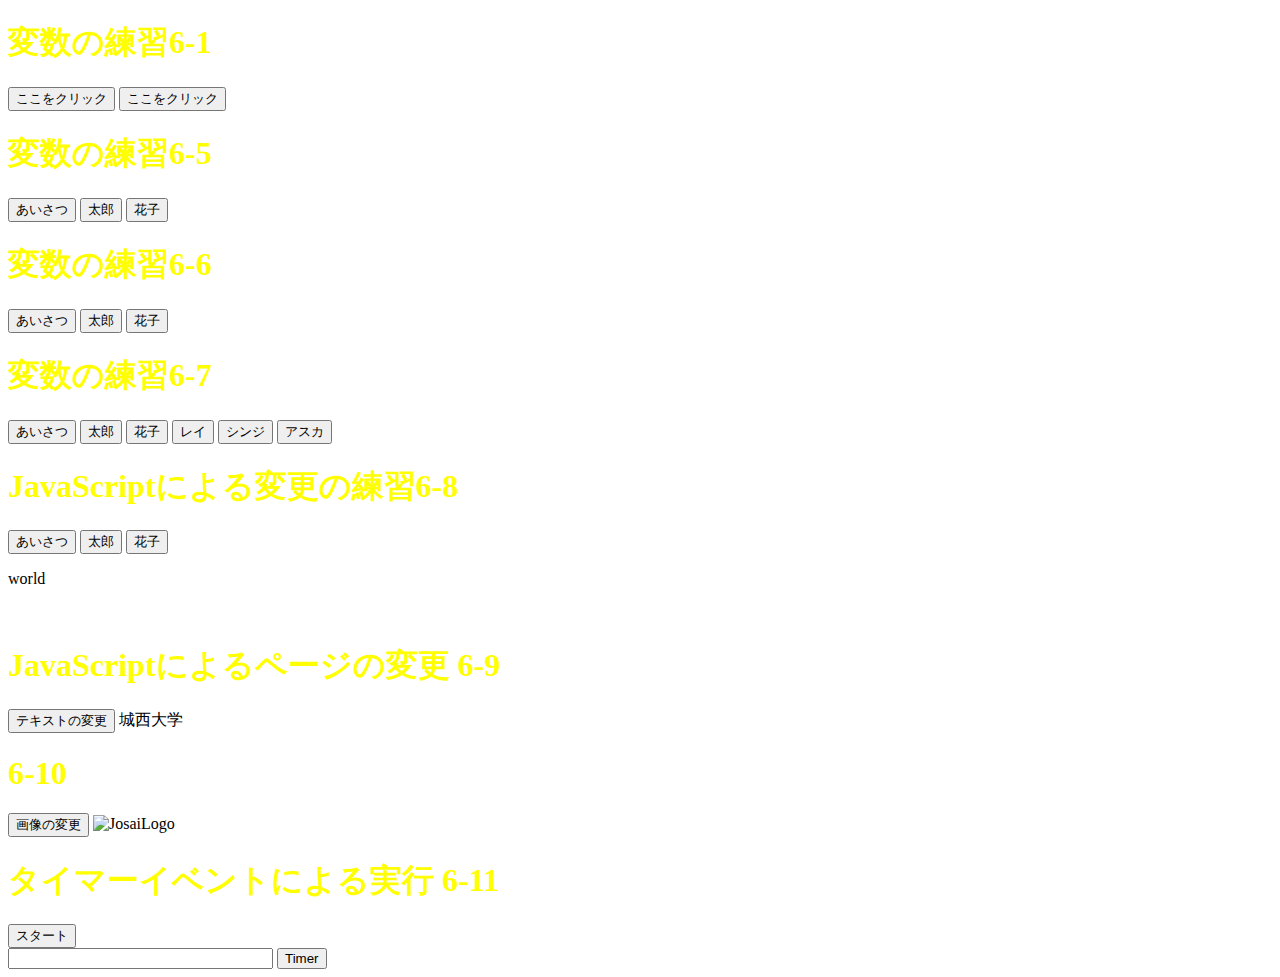
==== index.html @ 921bd96a "0119" ====
<!DOCTYPE html>
<html lang="ja">
<head>
  <meta charset="UTF-8">
  <title> Web開発の練習１</title>
  <link rel="stylesheet" href="mystyle.css"> <!--この行を追加-->
  <!--<script src="myjs.js"></script>--> <!-- この行を追加-->
   <script src="ex6-1.js"></script>
   <script src="ex6-5.js"></script>
   <script src="ex6-6.js"></script>
   <script src="ex6-7.js"></script>
   <script src="ex6-8.js"></script>
   <script src="ex6-9.js"></script>
   <script src="ex6-10.js"></script>
   <script src="ex6-11.js"></script>
 </head>
<body>
  <!--文字の大きさの練習-->

 
<!--<h1>練習問題2.2</h1>
<h1>Hello World</h1>
  <h2>Hello World</h2>
  <h3>Hello World</h3>
  <ol>
      <li>ほげほげ</li>
      <li>ほにゃらら</li>
  </ol>
  <script src="myjs.js"></script>
  
  <a id="abc">ここがabcの場所</a>

  <h1>練習問題2.3</h1>
  <dl>
<dt>作者</dt>
<dd>ジョン</dd>
<dd>ポール</dd>
<dd>ジョージ</dd>
<dd>リンゴ</dd>
</dl>
<dl>
<dt lang="ja"><dfn>色</dfn></dt>
<dt lang="en-US"><dfn>color</dfn></dt>
<dt lang="en-GB"><dfn>colour</dfn></dt>
<dd>可視光線の波長の長短によって人が視覚で感じ
分けられる色覚・色刺激のこと。</dd>
</dl> 
<p>ゲームの得点は以下の順序で計算されます。
</p>
<dl>
<dt>金貨を獲得している場合</dt>
<dd>金貨一枚につき１０ポイント加算されます。
</dd>
<dt>銀貨を獲得している場合</dt>
<dd>銀貨一枚につき１ポイント加算されます。</dd>
<dt>枚数に関わらず、金貨と銀貨の両方を獲得して
いる場合</dt>
<dd>ボーナスポイントとして２０ポイント加算されます
。 </dd>
<dt>それ以外の場合</dt>
<dd>ポイントは加算されません。</dd>
</dl> 
<table>
<caption>
 <h1>練習問題2.4</h1>
<strong>お寿司をどこで食べるか？その長所と短所</strong>
<details>
<summary>このテーブルの説明</summary>
<p>以下のテーブルでは、２番目のカラムに寿司店のタイプが入れられ
ています。その左側にそのようなタイプのお店でお寿司を食べる場合
の長所が、右側に短所が入れられています。</p>
</details>
</caption>
<thead>
<tr><th>長所</th><th>どこで食べるか</th><th>短所</th></tr>
</thead>
<tbody>
<tr><td>ネタにこだわり、技術が素晴らしい</td><th>銀座の高級店
</th><td>値段が時価で不安、予約が必要</td></tr>
<tr><td>値段が良心的、気軽に手に取れる</td><th>回転寿司
</th><td>ネタが解凍もの、休みの日は混む</td></tr>
</tbody>
</table> 
<table>
<caption>
<strong>お寿司をどこで食べるか？その長所と短所</strong>
</caption>
<thead>
<tr><th>どこで食べるか</th><th>長所</th><th>短所
</th></tr>
</thead>
<tbody>
<tr><th>銀座の高級店</th><td>ネタにこだわり、技術が素晴ら
しい</td><td>値段が時価で不安、予約が必要</td></tr>
<tr><th>回転寿司</th><td>値段が良心的、気軽に手に取れる
</td><td>ネタが解凍もの、休みの日は混む</td></tr>
</tbody></table> 
 <br>
 <h1>練習問題2.5</h1>
 <br>
 <ul>
 <li>
参考資料を調べ、次のように表示されるHTMLを書きなさい。
<p style="margin:1ex">x<sup>2</sup>+y<sup>2</sup>=z<sup>2</sup><br
/>
この授業は<b>情報特講１</b>で、<s>眠くなる</s>大変興味深い内容です
。<br />
<bdo dir="rtl">昔の日本語は右から左に書いていました。</bdo></p>
</li>
</ul>
<br>
<h1>練習問題2.6</h1>
<br>
<p>テキスト入力：<input type="text"></p>
 <br>
 <h1>練習問題2.7</h1>
 <br>
<form action="xxx.php" method="post"><label>メール（type="email"）:<input type="email"
name="email"></label><input type="submit" value="送信"></form>
<form action="xxx.php" method="post"><label>URL（type="url"):<input type="url" name="url"></label><input type="submit" value="送信"></form>
<form action="xxx.php" method="post"><label>検索（type="search"）:<input type="search"
name="search"></label><input type="submit" value="送信"></form>
<form action="xxx.php" method="post"><label>電話（type="telephone"）:<input type="tel"
name="tel"></label><input type="submit" value="送信"></form>
<form action="xxx.php" method="post"><label>数値（type="number"）:<input type="number"
name="number"></label><input type="submit" value="送信"></form>
<form action="xxx.php" method="post"><label>日付（type="date"）:<input type="date"
name="date"></label><input type="submit" value="送信"></form>
<form action="xxx.php" method="post"><label>日時（type="datetime"）:<input type="datetime"
name="datetime"></label><input type="submit" value="送信"></form>
<form action="xxx.php" method="post"><label>ローカル日時（type="datetime-local"）:<input type="datetime-local"
name="datetime-local"></label><input type="submit"
value="送信"></form>
<form action="xxx.php" method="post"><label>月（type="month"）:<input type="month"
name="month"></label><input type="submit" value="送信
"></form>
<form action="xxx.php" method="post"><label>週（type="week"）:<input type="week"
name="week"></label><input type="submit" value="送信
"></form>
<form action="xxx.php" method="post"><label>時間（type="time"）:<input type="time"
name="time"></label><input type="submit" value="送信
"></form>
<form action="xxx.php" method="post"><label>レンジ（type="range"）:<input type="range"
name="range"></label><input type="submit" value="送信
"></form>
<form action="xxx.php" method="post"><label>色（type="color"）:<input type="color"
name="color"></label><input type="submit" value="送信
"></form> 
 <h1>練習問題2.8</h1>
<p><label>名前：<input type="text" name="name" size="30" maxlength="20"></label></p>
<p><label>パスワード：<input type="password" name="pass" size="6"
maxlength="4"></label></p>
<p>学年：
<label><input type="radio" name="gakunen" value="1">１年生</label>
<label><input type="radio" name="gakunen" value="2">２年生</label>
<label><input type="radio" name="gakunen" value="3">３年生</label>
<label><input type="radio" name="gakunen" value="4">４年生</label>
<label><input type="radio" name="gakunen" value="5">５年生</label>
<label><input type="radio" name="gakunen" value="6">６年生</label>
</p>
<p>好きな課目：
<label><input type="checkbox" name="kamoku" value="kokugo">国語</label>
<label><input type="checkbox" name="kamoku" value="eigo">英語</label>
<label><input type="checkbox" name="kamoku" value="sansu">算数</label>
<label><input type="checkbox" name="kamoku" value="rika">理科</label>
<label><input type="checkbox" name="kamoku" value="syakai">社会</label>
<label><input type="checkbox" name="kamoku" value="taiiku">体育</label>
</p>
<p><label>宿題ファイル：<input type="file" name="syukudai"></label></p>
<p>
<input type="submit" value="送信">
<input type="reset" value="リセット">
</p>
<br>
<h1>練習問題3.1</h1>
<br>
<a href="a.html">相対パスでリンクします</a><br>
<a href="https://www.josai.ac.jp/education/management/index.html">絶対パスで城西大学経営学部へリンクします。</a><br>
<a href="mailto:info@yahoo.com">メール（実際には動きません）</a><br>
<a href="https://www.josai.ac.jp/"><img src="./image/keiei_small.jpg" alt="城西大学経営学部"></a>
<br>
<h1>練習問題3.2</h1>
<br>
<a href="a.html" target="_blank">別画面を開いてリンクします</a><br>
<a href="a.html" target="_self">リンク元と同じフレームにリンクします</a><br>
<a href="a.html" target="_parent">ひとつ上の親フレームにリンクします</a><br>
<a href="a.html" target="_top">フレームをすべて解除してリンクします</a><br>
<a href="a.html" target="abc">abcという名前のフレームにリンクします</a><br>
<br>
<h1>練習問題3.3</h1>
<br>
<a id="abc">ファイルの途中にabcという名前を付けます</a><br>
<a href="#abc">abcと名前を付けた場所へリンクします</a><br>
<a href="a.html#def">別ファイルの名前を付けた場所へリンクします</a>
<br>
<h1>練習問題3.4</h1>
<br>
<aside class=
"ad">
<h1>広報</h1>
<a href=
"https://www.josai.ac.jp/club/jyosisofuto.html">
<section>
<h1>城西大学 女子ソフトボール部</h1>
<p>女子ソフトボール部＜全日本総合女子ソフトボール選手権大会出場決定！＞
</p>
</section></a><a href="https://www.josai.ac.jp/news/20200615-04.html">
<section>
<h1>城西大学　 JOSAI SPORTS FEILD </h1>
<p> JOSAI SPORTS FIELD　建設・整備が進んでいます【城西大学 坂戸キャンパス】</p>
<p>城西大学坂戸キャンパスの北側の毛呂山町下川原沼に、サッカー場２面、ソフトボール場１面、アップダウンのあるランニングコース、管理施設にはシャワー室やミーティングルームなどを備えた新しいグラウンド　"JOSAI SPORTS FEILD" が完成間近です。使用開始は、2020年9月の予定です。</p>
</section></a>
</aside>
<br>
<h1>練習問題3.5</h1>
<br>
<nav>
<ul>
<li><a
href="https://www.josai.ac.jp/club/jyosisofuto.html">女子ソフトボール部</a></li>
<li><a
href="https://www.josai.ac.jp/club/ekiden_hakone.html">男子駅伝部</a></li>
<li><a
href="https://www.josai.ac.jp/club/ekiden_joshiekiden.html">女子駅伝部</a></li>
<li><a>クラブ・サークル活動</a></li>
</ul>
</nav>--> 

<!--<p class="sample1">セキュリティ対策は今後ますます重要になるでしょう。</p>
<p class="sample2">セキュリティ対策は今後ますます重要になるでしょう。</p>
<p class="sample3">セキュリティ対策は今後ますます重要になるでしょう。</p>-->

<!--<h1>イベントハンドラの練習</h1>
<input type="button" value="ここをクリック"
ondblclick="alert('Hello, satou!');">-->

<h1>変数の練習6-1</h1>
<input type="button" value="ここをクリック"
onclick="sayhello61();Hello,sayhello61();">
<input type="button" value="ここをクリック" 
onclick="saygoodbye();">

<h1>変数の練習6-5</h1>
<input type="button" value="あいさつ" onclick="sayhello65();">
<input type="button" value="太郎" onclick="taro65();">
<input type="button" value="花子" onclick="hanako65();">

<h1>変数の練習6-6</h1>
<input type="button" value="あいさつ" onclick="sayhello66();">
<input type="button" value="太郎" onclick="taro();gakita();">
<input type="button" value="花子" onclick="hanako();gakita();">


<h1>変数の練習6-7</h1>
<input type="button" value="あいさつ" onclick="sayhello67();">
<input type="button" value="太郎" onclick="someone('太郎');">
<input type="button" value="花子" onclick="someone('花子');">
<input type="button" value="レイ" onclick="someone('レイ');">
<input type="button" value="シンジ" onclick="someone('シンジ');">
<input type="button" value="アスカ" onclick="someone('アスカ');">

<h1>JavaScriptによる変更の練習6-8</h1>
<input type="button" value="あいさつ" onclick="sayhello68();">
<input type="button" value="太郎" onclick="taro68();">
<input type="button" value="花子" onclick="hanako68();">
<p id="who68">world</p>
<br>

<h1>JavaScriptによるページの変更 6-9</h1>
<div id="txt1" >
<input type="button" value="テキストの変更" onclick="txtchange1();">
城西大学</div>

<h1>6-10</h1>
<div id="image1" >
<input type="button" value="画像の変更" onclick="imgchange1();">
<img src='./image/josai.png' id="logo" alt="JosaiLogo"></div>

<h1>タイマーイベントによる実行 6-11</h1>
<form name="timer">
<input type="button" value="スタート" onclick="hyoji()"><br>
<input type="text" name="moji" size="30" value="">

<input type="button" value="Timer"
onclick="setTimeout('mes()',3000)">


</body>
</html>
---- mystyle.css ----
h1 { color: yellow; }

/* h1 { color:F0A050; } */
th, td { border: dashed thick black; }
th.important { color: red; }
p.sample1{border: double 10px #0000ff;}
p.sample2{border: inset 10px #ff0000;}
p.sample3{margin: 30px 30px;padding: 10px;border:medium solid #ff00ff;}
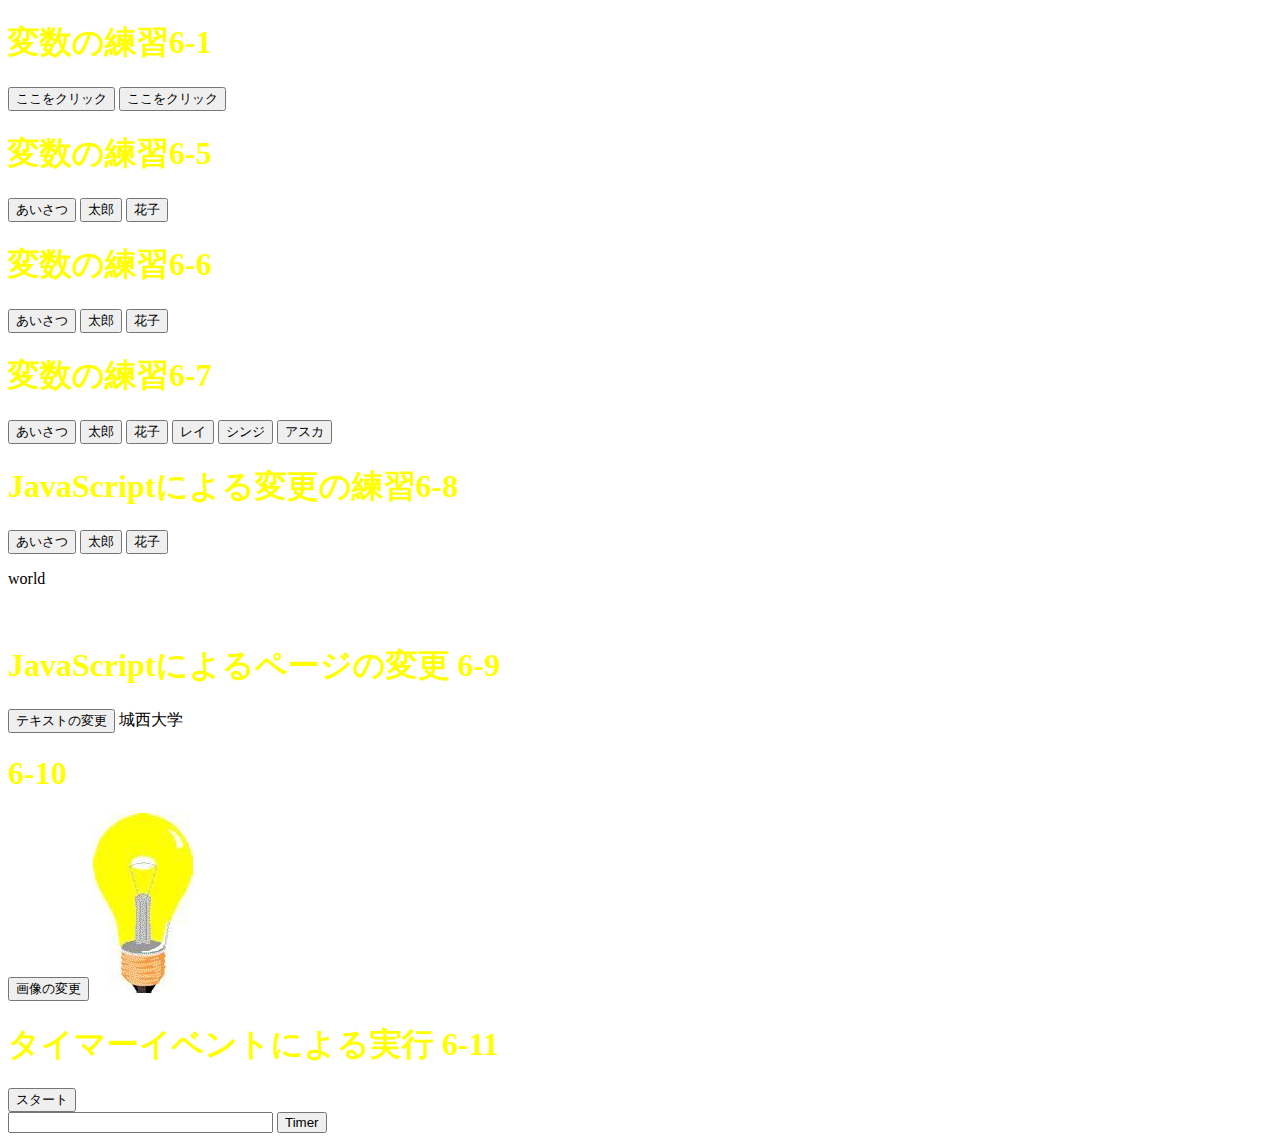
==== commit 20b65da3: "message" ====
--- a/index.html
+++ b/index.html
@@ -274,7 +274,7 @@
 <h1>6-10</h1>
 <div id="image1" >
 <input type="button" value="画像の変更" onclick="imgchange1();">
-<img src='./image/josai.png' id="logo" alt="JosaiLogo"></div>
+<img src='./image/bulbon.jpg' id="logo" alt="JosaiLogo"></div>
 
 <h1>タイマーイベントによる実行 6-11</h1>
 <form name="timer">
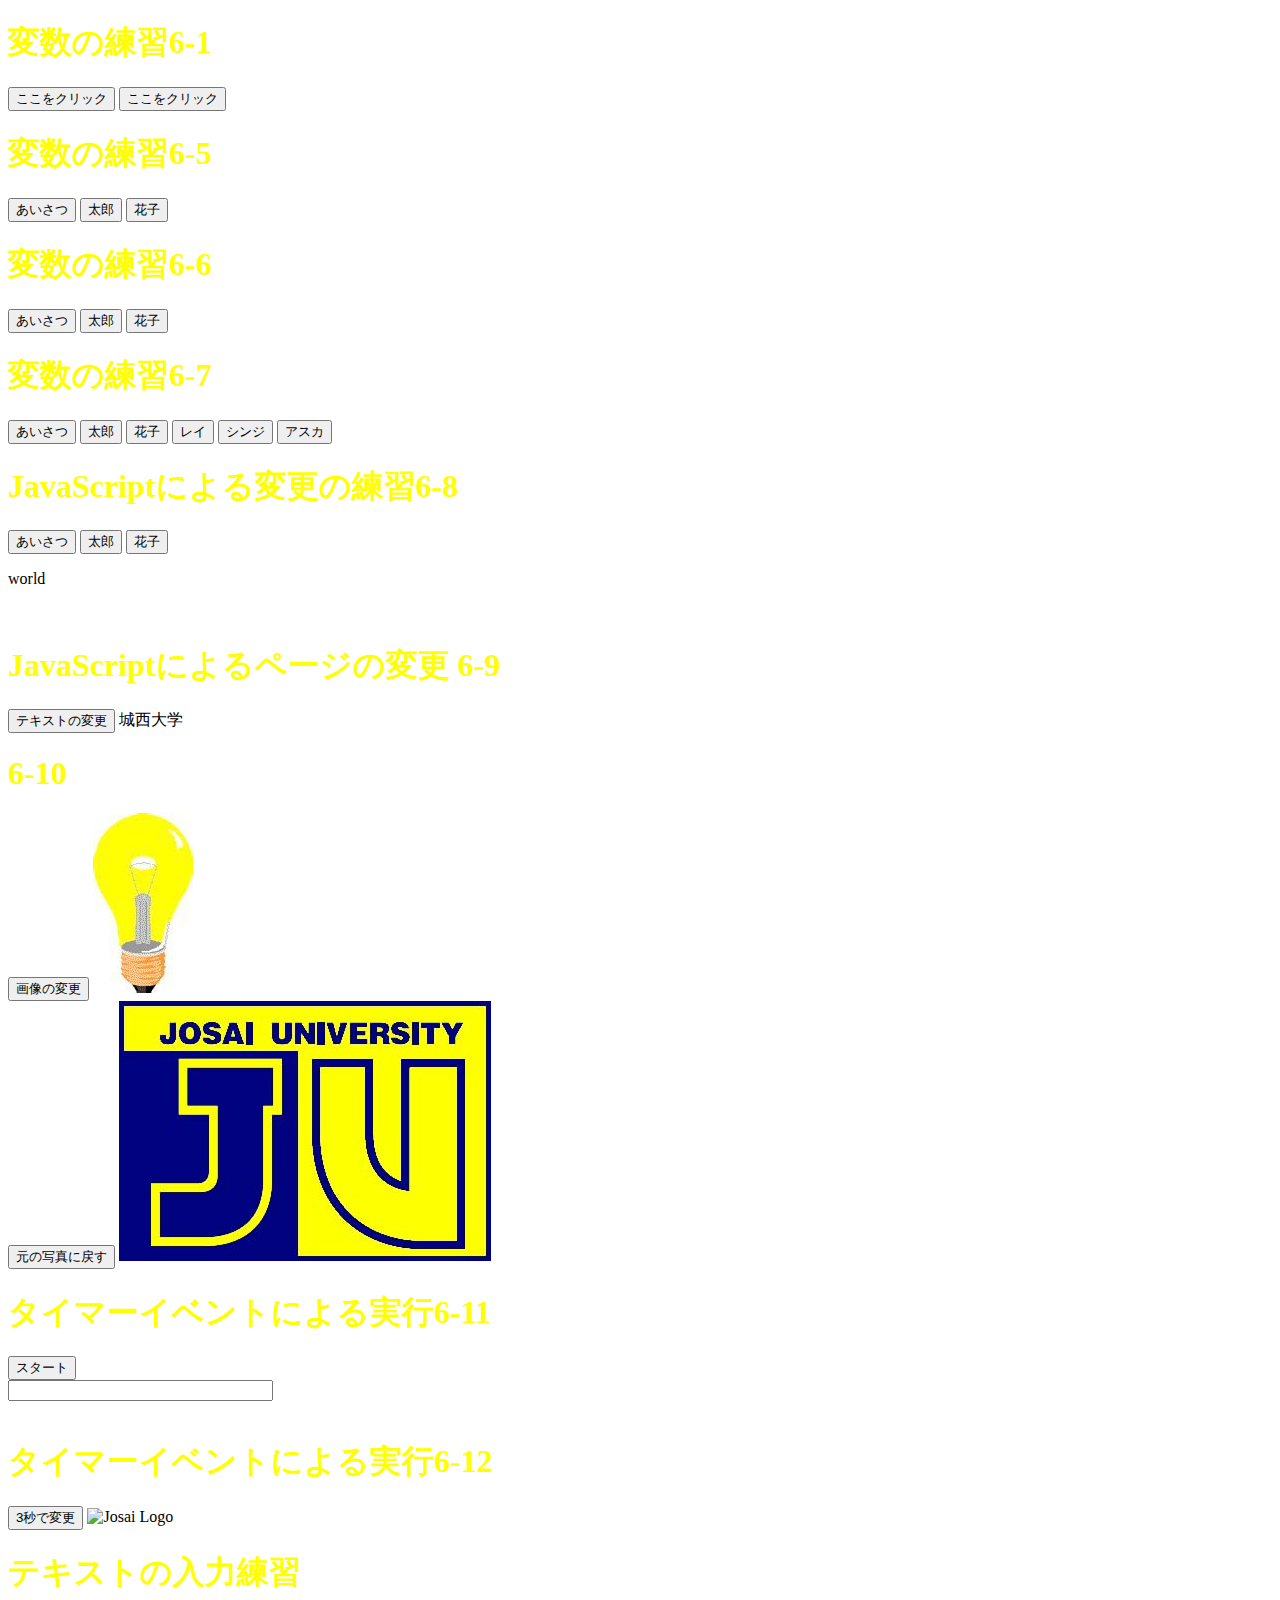
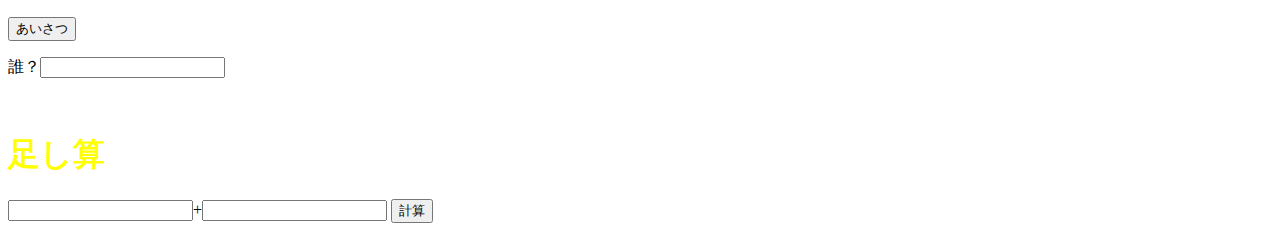
==== commit f6856b07: "message" ====
--- a/index.html
+++ b/index.html
@@ -13,6 +13,9 @@
    <script src="ex6-9.js"></script>
    <script src="ex6-10.js"></script>
    <script src="ex6-11.js"></script>
+   <script src="ex6-12.js"></script>
+   <script src="ex7-1.js"></script>
+   <script src="ex7-3.js"></script>
  </head>
 <body>
   <!--文字の大きさの練習-->
@@ -274,16 +277,35 @@
 <h1>6-10</h1>
 <div id="image1" >
 <input type="button" value="画像の変更" onclick="imgchange1();">
-<img src='./image/bulbon.jpg' id="logo" alt="JosaiLogo"></div>
-
-<h1>タイマーイベントによる実行 6-11</h1>
-<form name="timer">
-<input type="button" value="スタート" onclick="hyoji()"><br>
-<input type="text" name="moji" size="30" value="">
-
-<input type="button" value="Timer"
-onclick="setTimeout('mes()',3000)">
-
-
+<img src='./image/bulbon.jpg' id="logo" alt="bulbon.jpg"></div>
+
+<div id="image2" >
+<input type="button" value="元の写真に戻す"onclick="imgchange2();">
+<img src='./image/josai.jpg' id="logo" alt="josai.jpg"></div>
+
+
+<h1>タイマーイベントによる実行6-11</h1>
+<form name="timer2"> 
+<input type="button" value="スタート" onclick="hyoji2()">
+<br> 
+<input type="text" name="moji2" size="30" value=""> 
+</form>
+  <br>
+  <h1>タイマーイベントによる実行6-12</h1>
+      <input type="button" value="3秒で変更" onclick="ThreeSecChange();">
+  <img src='./image/josai.png' id="logo2" alt="Josai Logo">
+  <br>
+  <h1>テキストの入力練習</h1>
+  <input type="button" value="あいさつ"
+  onclick="sayhello71();">
+  <p>誰？<input type="text" id="who71"></p>
+<br>
+<h1>足し算</h1>
+<p>
+<input type="text" id="input1">+<input type="text" id="input2">
+<input type="button" value="計算"onclick="add();">
+</p>
+  
+  
 </body>
-</html>
+</html>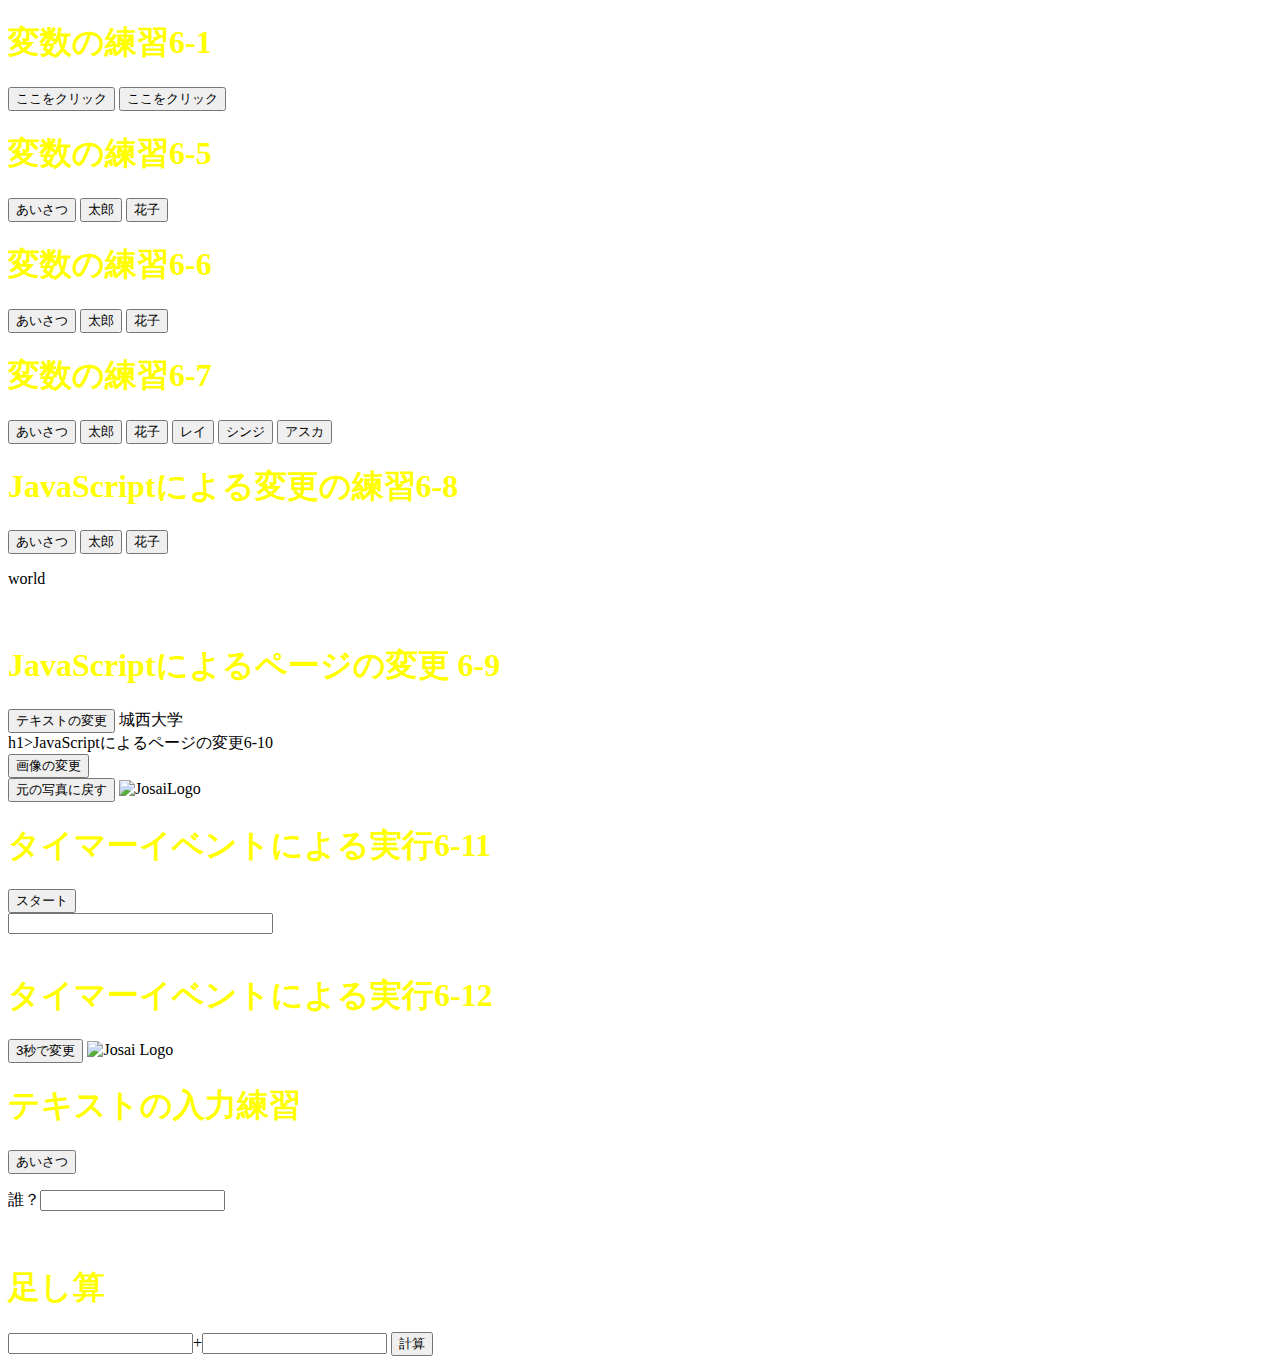
==== commit d9b930eb: "0126" ====
--- a/index.html
+++ b/index.html
@@ -274,25 +274,24 @@
 <input type="button" value="テキストの変更" onclick="txtchange1();">
 城西大学</div>
 
-<h1>6-10</h1>
-<div id="image1" >
-<input type="button" value="画像の変更" onclick="imgchange1();">
-<img src='./image/bulbon.jpg' id="logo" alt="bulbon.jpg"></div>
-
-<div id="image2" >
-<input type="button" value="元の写真に戻す"onclick="imgchange2();">
-<img src='./image/josai.jpg' id="logo" alt="josai.jpg"></div>
-
-
-<h1>タイマーイベントによる実行6-11</h1>
+h1>JavaScriptによるページの変更6-10</h1>
+ <div id="image1" >
+ <input type="button" value="画像の変更"onclick="imgchange1();">
+
+ <div id="image2" >
+ <input type="button" value="元の写真に戻す"onclick="imgchange2();">
+<img src='./image/josai.png' id="logo" alt="JosaiLogo"></div>
+
+ <h1>タイマーイベントによる実行6-11</h1>
 <form name="timer2"> 
 <input type="button" value="スタート" onclick="hyoji2()">
 <br> 
 <input type="text" name="moji2" size="30" value=""> 
 </form>
   <br>
-  <h1>タイマーイベントによる実行6-12</h1>
-      <input type="button" value="3秒で変更" onclick="ThreeSecChange();">
+ 
+<h1>タイマーイベントによる実行6-12</h1>
+  <input type="button" value="3秒で変更" onclick="ThreeSecChange();">
   <img src='./image/josai.png' id="logo2" alt="Josai Logo">
   <br>
   <h1>テキストの入力練習</h1>
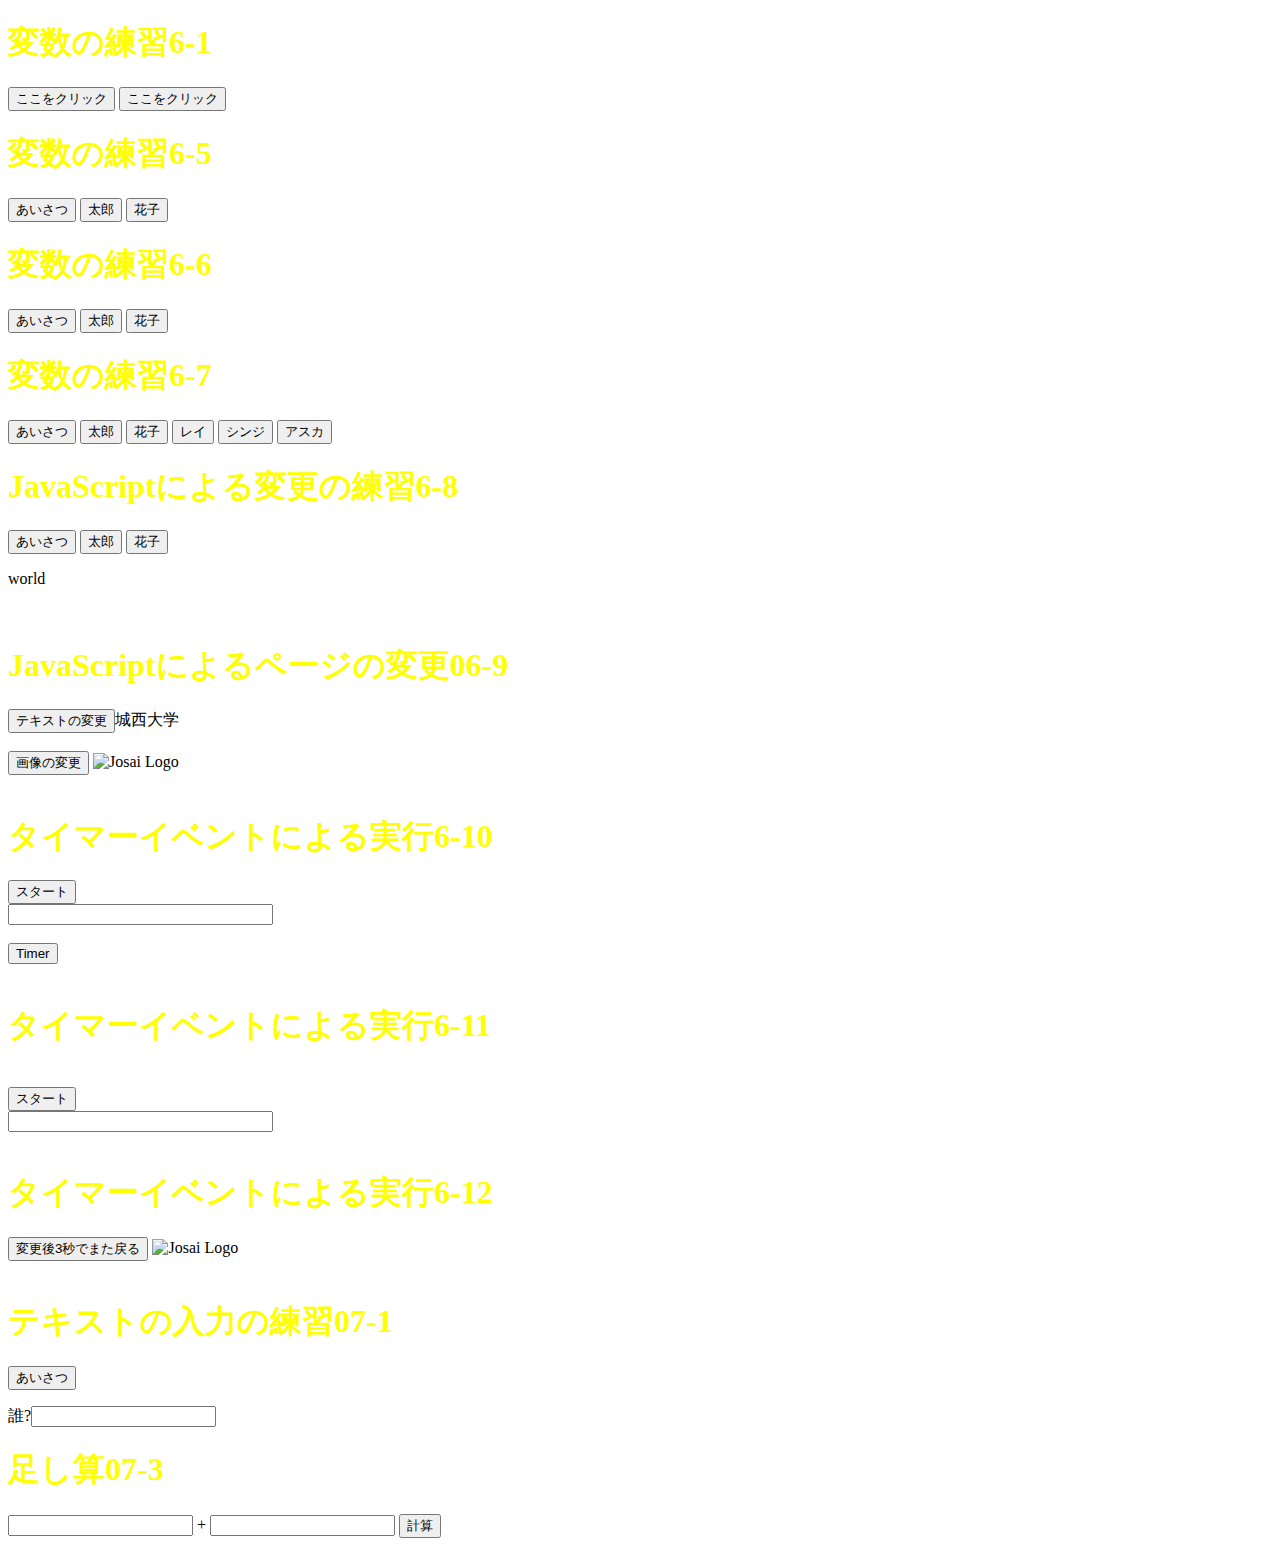
==== commit cfa2b2e4: "0213" ====
--- a/index.html
+++ b/index.html
@@ -14,6 +14,7 @@
    <script src="ex6-10.js"></script>
    <script src="ex6-11.js"></script>
    <script src="ex6-12.js"></script>
+   
    <script src="ex7-1.js"></script>
    <script src="ex7-3.js"></script>
  </head>
@@ -269,41 +270,52 @@
 <p id="who68">world</p>
 <br>
 
-<h1>JavaScriptによるページの変更 6-9</h1>
+<h1>JavaScriptによるページの変更06-9</h1>
 <div id="txt1" >
-<input type="button" value="テキストの変更" onclick="txtchange1();">
-城西大学</div>
-
-h1>JavaScriptによるページの変更6-10</h1>
- <div id="image1" >
- <input type="button" value="画像の変更"onclick="imgchange1();">
-
- <div id="image2" >
- <input type="button" value="元の写真に戻す"onclick="imgchange2();">
-<img src='./image/josai.png' id="logo" alt="JosaiLogo"></div>
-
- <h1>タイマーイベントによる実行6-11</h1>
-<form name="timer2"> 
-<input type="button" value="スタート" onclick="hyoji2()">
-<br> 
-<input type="text" name="moji2" size="30" value=""> 
+<input type="button" value="テキストの変更" onclick="txtchange1();">城西大学</div>
+ <br>
+ <div id="image1">
+<input type="button" value="画像の変更" onclick="imgchange1();">
+<img src='./image/josai.png' id="logo" alt="Josai Logo"></div>
+<br>
+
+<h1>タイマーイベントによる実行6-10</h1>
+<form name="timer">
+<input type="button" value="スタート" onclick="startfnc()">
+<br>    
+<input type="text" name="moji" size="30" value="">
 </form>
-  <br>
- 
+<br>
+
+<form>
+<input type="button" value="Timer" onclick="setTimeout('mes()',3000)">
+</form>   
+<br>
+<h1>タイマーイベントによる実行6-11</h1>
+<br>
+<form name="timer1">
+<input type="button" value="スタート" onclick="hyoji1()">
+<br>
+<input type="text" name="moji1" size="30" value="">    
+</form>
+<br>
 <h1>タイマーイベントによる実行6-12</h1>
-  <input type="button" value="3秒で変更" onclick="ThreeSecChange();">
-  <img src='./image/josai.png' id="logo2" alt="Josai Logo">
-  <br>
-  <h1>テキストの入力練習</h1>
-  <input type="button" value="あいさつ"
-  onclick="sayhello71();">
-  <p>誰？<input type="text" id="who71"></p>
-<br>
-<h1>足し算</h1>
+<div id="back"> 
+<input type="button" value="変更後3秒でまた戻る" onclick="changeImageAndBack();">
+<img src='./image/josai.png' id="img13" alt="Josai Logo" class="imagechange">
+</div>
+<br>
+
+<h1>テキストの入力の練習07-1</h1>
+   <input type="button" value="あいさつ" onclick="sayhello71();">
+   <p>誰?<input type="text" id="who71"</p>
+
+<h1>足し算07-3</h1>  
 <p>
-<input type="text" id="input1">+<input type="text" id="input2">
-<input type="button" value="計算"onclick="add();">
-</p>
+  <input type="text" id="input1"> +  <input type="text" id="input2">
+  <input type="button" value="計算" onclick="add();"> 
+</p>
+
   
   
 </body>
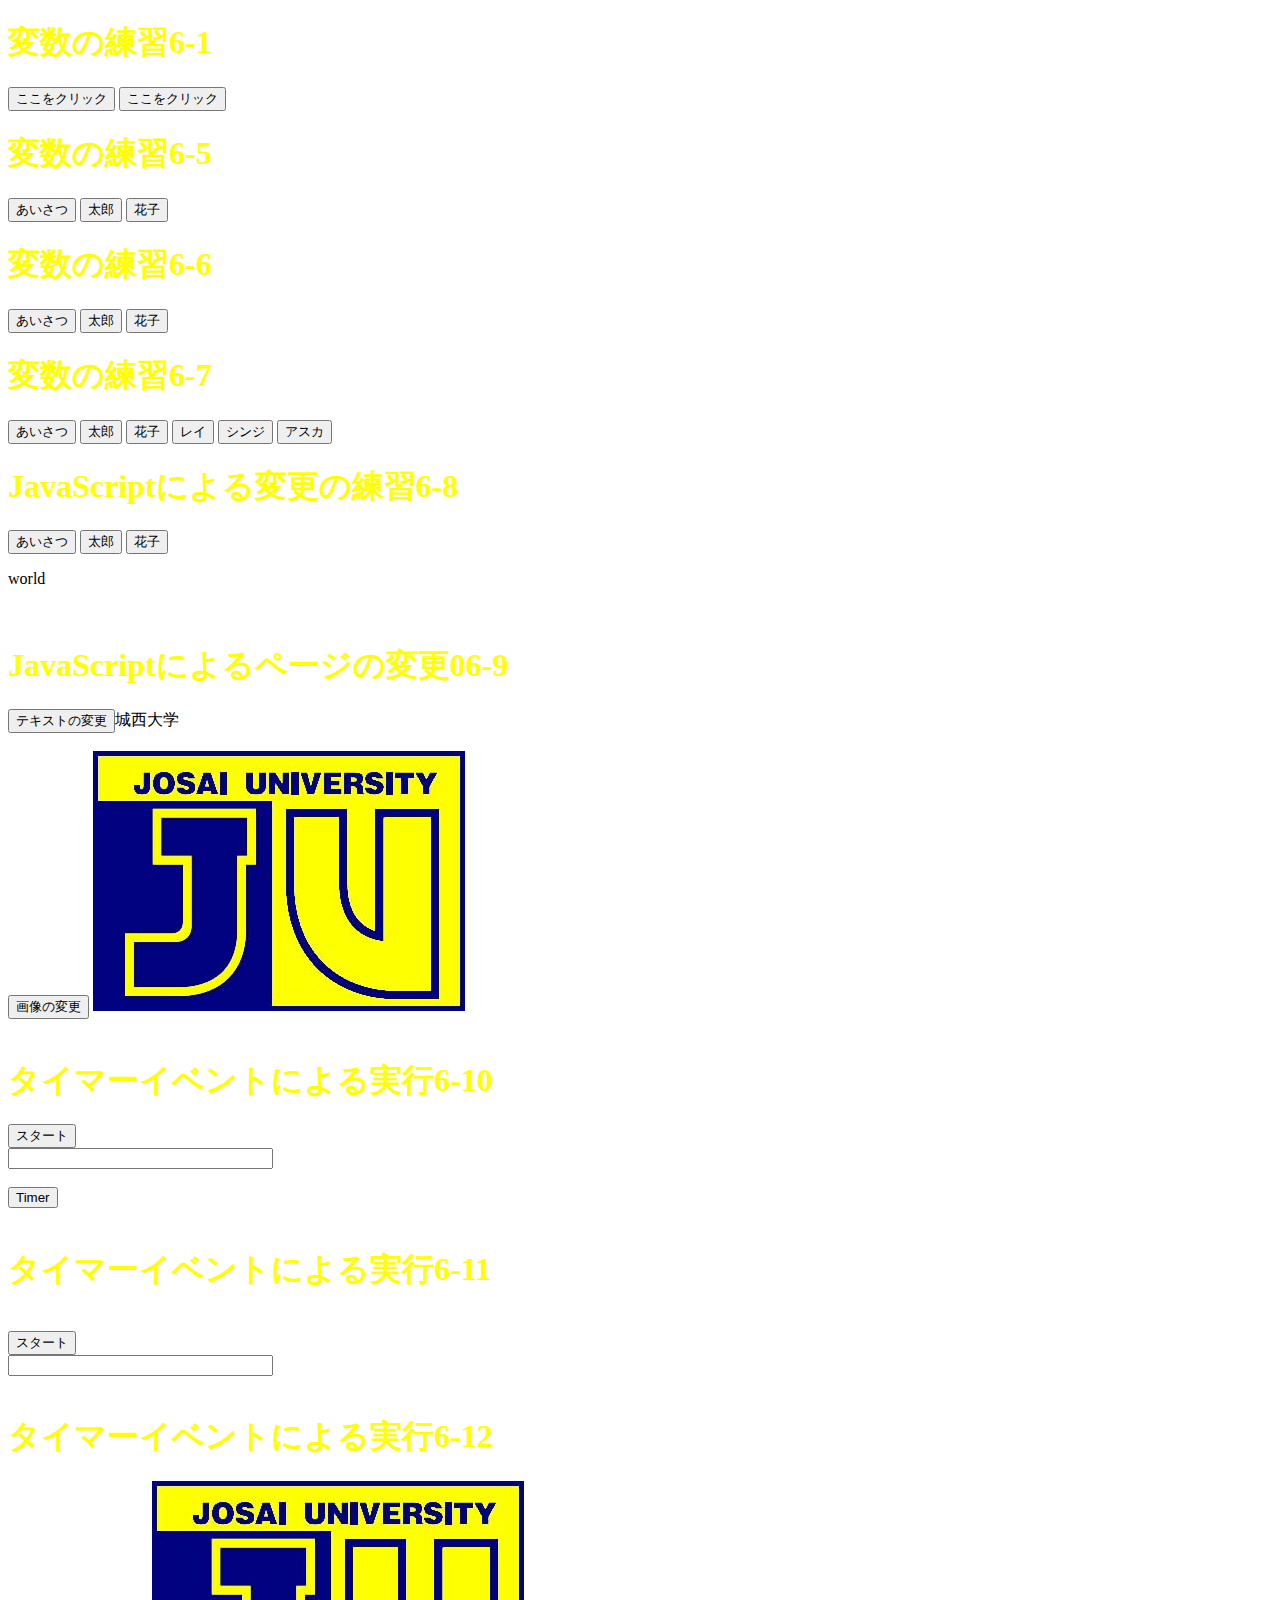
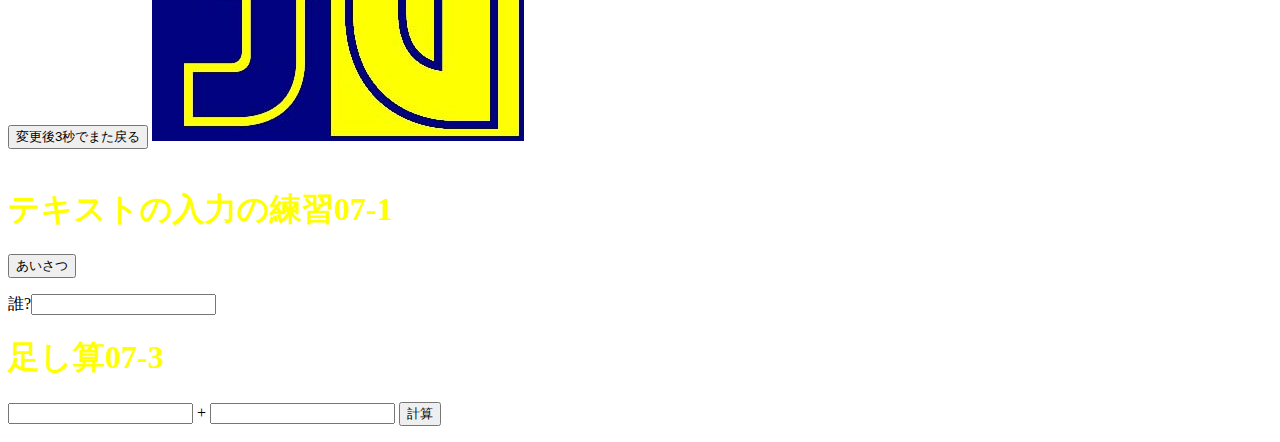
==== commit 6dd556ab: "0213" ====
--- a/index.html
+++ b/index.html
@@ -276,7 +276,7 @@
  <br>
  <div id="image1">
 <input type="button" value="画像の変更" onclick="imgchange1();">
-<img src='./image/josai.png' id="logo" alt="Josai Logo"></div>
+<img src='./image/josai.jpg' id="logo" alt="Josai Logo"></div>
 <br>
 
 <h1>タイマーイベントによる実行6-10</h1>
@@ -302,7 +302,7 @@
 <h1>タイマーイベントによる実行6-12</h1>
 <div id="back"> 
 <input type="button" value="変更後3秒でまた戻る" onclick="changeImageAndBack();">
-<img src='./image/josai.png' id="img13" alt="Josai Logo" class="imagechange">
+<img src='./image/josai.jpg' id="img13" alt="Josai Logo" class="imagechange">
 </div>
 <br>
 
